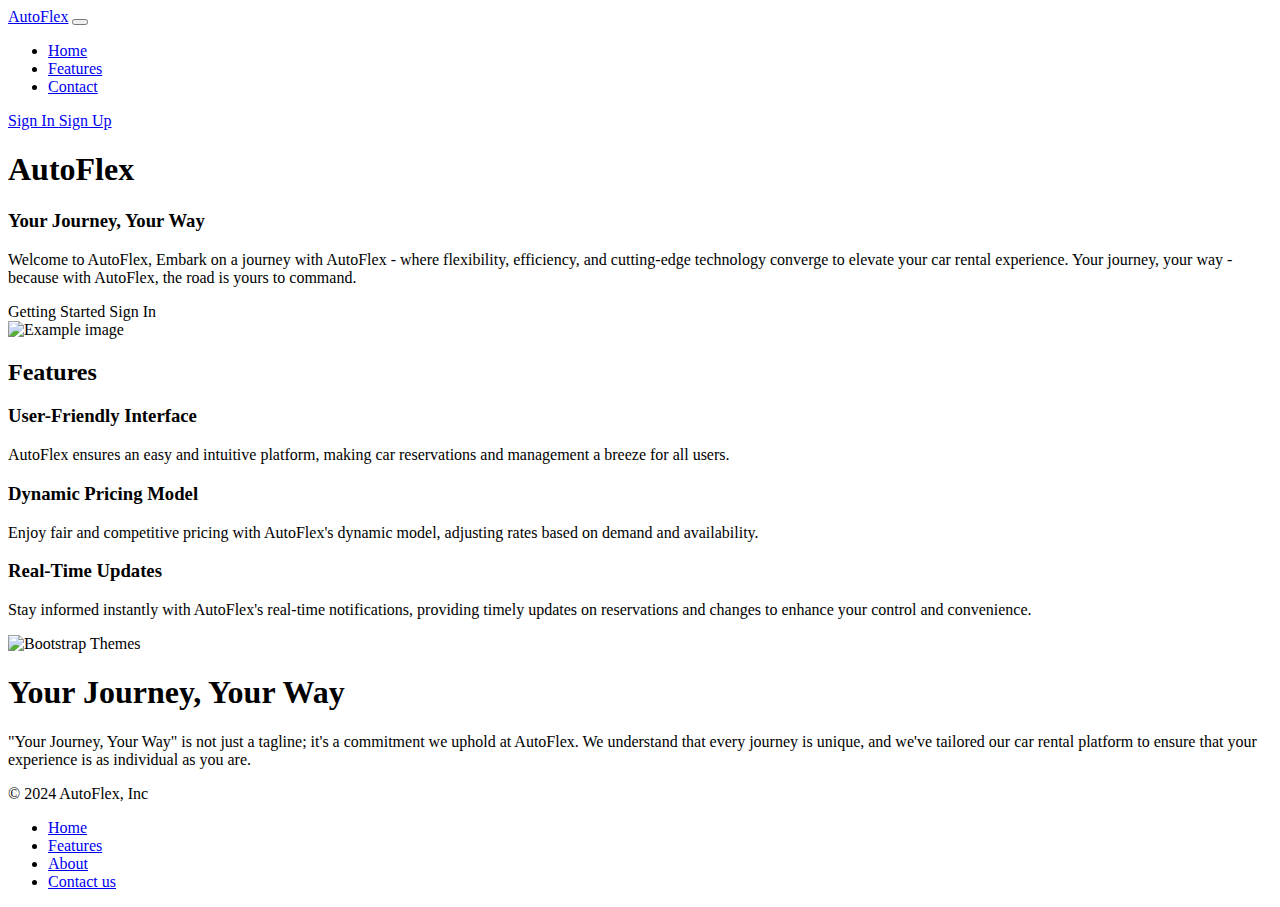
==== src/main/resources/templates/index.html @ 5b8b6b2c "first commit" ====
<!DOCTYPE html>
<html lang="en" xmlns:th="https://www.thymeleaf.org/">
  <head>
    <meta charset="utf-8" />
    <meta name="viewport" content="width=device-width, initial-scale=1" />
    <title>AutoFlex</title>
    <link
      href="https://cdn.jsdelivr.net/npm/bootstrap@5.3.2/dist/css/bootstrap.min.css"
      rel="stylesheet"
      integrity="sha384-T3c6CoIi6uLrA9TneNEoa7RxnatzjcDSCmG1MXxSR1GAsXEV/Dwwykc2MPK8M2HN"
      crossorigin="anonymous"
    />

    <link rel="stylesheet" th:href="@{/css/main.css}" />
    <script
      src="https://kit.fontawesome.com/c73c7e0ed2.js"
      crossorigin="anonymous"
    ></script>
  </head>
  <body>
    <!-- ------------- NAVBAR ------------------- -->
    <header class="naav">
      <nav class="navbar navbar-expand-lg blur-bg shadow-sm">
        <div class="container-fluid mx-2 p-2">
          <a class="navbar-brand fw-bold" href="/">AutoFlex</a>
          <button
            class="navbar-toggler"
            type="button"
            data-bs-toggle="collapse"
            data-bs-target="#navbarSupportedContent"
            aria-controls="navbarSupportedContent"
            aria-expanded="false"
            aria-label="Toggle navigation"
          >
            <span class="navbar-toggler-icon"></span>
          </button>

          <div class="collapse navbar-collapse" id="navbarSupportedContent">
            <ul class="navbar-nav me-auto mb-2 mb-lg-0">
              <li class="nav-item">
                <a class="nav-link active" aria-current="page" href="#home">Home</a>
              </li>
              <li class="nav-item">
                <a class="nav-link" href="#features">Features</a>
              </li>
              <li class="nav-item">
                <a class="nav-link" href="#contact">Contact</a>
              </li>
            </ul>
            <div class="d-flex">
              <a class="btn btn-outline-primary mx-2 px-3" href="/login">
                Sign In
              </a>
              <a class="btn btn-primary mx-2 px-3" href="/register">
                Sign Up
              </a>
            </div>
          </div>
        </div>
      </nav>
    </header>

    <!-- ------------- MAIN ------------------- -->
    <div class="container-fluid">
      <div class="px-4 pt-2 text-center border-bottom" id="home">
        <h1 class="display-2 fw-bold text-body">AutoFlex</h1>
        <h3 class="display-6 my-2 fw-semibold text-body-secondary">
          Your Journey, Your Way
        </h3>
        <div class="col-lg-9 mx-auto">
          <p class="my-4 fs-5">
            Welcome to AutoFlex, Embark on a journey with AutoFlex - where
            flexibility, efficiency, and cutting-edge technology converge to
            elevate your car rental experience. Your journey, your way - because
            with AutoFlex, the road is yours to command.
          </p>
          <div class="d-grid gap-2 d-sm-flex justify-content-sm-center mb-5">
            <a
              type="button"
              th:href="@{/register}"
              class="btn btn-primary btn-lg px-4 me-sm-3"
            >
              Getting Started
            </a>
            <a
              type="button"
              th:href="@{/login}"
              class="btn btn-outline-secondary btn-lg px-4"
            >
              Sign In
            </a>
          </div>
        </div>
        <div class="overflow-hidden" style="max-height: 30vh">
          <div class="container px-5">
            <img
              src="https://backiee.com/static/wpdb/wallpapers/560x315/309295.jpg"
              class="img-fluid border rounded-3 shadow-lg mb-4"
              alt="Example image"
              width="700"
              height="500"
              loading="lazy"
            />
          </div>
        </div>
      </div>
    </div>

    <!-- ------------- SECTION 1 ------------------- -->

    <!-- ------------- SECTION 2 ------------------- -->
    <div class="container-fluid px-4 py-5 bg-body" id="features">
      <h2 class="pb-2 mx-3 border-bottom">Features</h2>
      <div class="row container mx-auto g-4 py-5 row-cols-1 row-cols-lg-3">
        <div class="feature col">
          <div
            class="feature-icon rounded-3 d-inline-flex align-items-center justify-content-center text-bg-primary bg-gradient fs-2 mb-3"
          >
            <i class="fa-solid p-2 bi fa-palette"></i>
          </div>
          <h3 class="fs-2 text-body-emphasis mb-3">User-Friendly Interface</h3>
          <p class="">
            AutoFlex ensures an easy and intuitive platform, making car
            reservations and management a breeze for all users.
          </p>
        </div>
        <div class="feature col">
          <div
            class="feature-icon rounded-3 d-inline-flex align-items-center justify-content-center text-bg-primary bg-gradient fs-2 mb-3"
          >
            <i class="fa-solid p-2 bi fa-scale-balanced"></i>
          </div>
          <h3 class="fs-2 text-body-emphasis mb-3">Dynamic Pricing Model</h3>
          <p>
            Enjoy fair and competitive pricing with AutoFlex's dynamic model,
            adjusting rates based on demand and availability.
          </p>
        </div>
        <div class="feature col">
          <div
            class="feature-icon rounded-3 d-inline-flex align-items-center justify-content-center text-bg-primary bg-gradient fs-2 mb-3"
          >
            <i class="fa-solid p-2 bi fa-wand-magic-sparkles"></i>
          </div>
          <h3 class="fs-2 text-body-emphasis mb-3">Real-Time Updates</h3>
          <p>
            Stay informed instantly with AutoFlex's real-time notifications,
            providing timely updates on reservations and changes to enhance your
            control and convenience.
          </p>
        </div>
      </div>
    </div>

    <!-- ------------- SECTION 3 ------------------- -->
    <div class="container-fluid col-xxl-8 p-5 border-top">
      <div class="row flex-lg-row-reverse align-items-center g-5 py-5">
        <div class="col-10 col-sm-8 col-lg-6">
          <img
            src="https://d2m3nfprmhqjvd.cloudfront.net/blog/20221004191046/Hyundai-Venue-2022-1160x653.jpg"
            class="d-block mx-lg-auto rounded-3 shadow-sm object-fit-cover img-fluid"
            alt="Bootstrap Themes"
            width="500"
            height="400"
            loading="lazy"
          />
        </div>
        <div class="col-lg-6">
          <h1 class="display-6 fw-bold text-body-emphasis lh-1 mb-3">
            Your Journey, Your Way
          </h1>
          <p class="lead">
            "Your Journey, Your Way" is not just a tagline; it's a commitment we
            uphold at AutoFlex. We understand that every journey is unique, and
            we've tailored our car rental platform to ensure that your
            experience is as individual as you are.
          </p>
        </div>
      </div>
    </div>

    <!-- ------------- FOOTER ------------------- -->
    <div class="container-fluid bg-body pb-2 px-5 bottom-0" id="contact">
      <footer
        class="d-flex flex-wrap justify-content-between align-items-center py-3 border-top"
      >
        <p class="col-md-4 mb-0 text-body-secondary">© 2024 AutoFlex, Inc</p>

        <ul class="nav col-md-4 justify-content-end">
          <li class="nav-item">
            <a href="#" class="nav-link px-2 text-body-secondary">Home</a>
          </li>
          <li class="nav-item">
            <a href="#" class="nav-link px-2 text-body-secondary">Features</a>
          </li>
          <li class="nav-item">
            <a href="#" class="nav-link px-2 text-body-secondary">About</a>
          </li>
          <li class="nav-item">
            <a href="#" class="nav-link px-2 text-body-secondary">Contact us</a>
          </li>
        </ul>
      </footer>
    </div>

    <script
      src="https://cdn.jsdelivr.net/npm/bootstrap@5.3.2/dist/js/bootstrap.bundle.min.js"
      integrity="sha384-C6RzsynM9kWDrMNeT87bh95OGNyZPhcTNXj1NW7RuBCsyN/o0jlpcV8Qyq46cDfL"
      crossorigin="anonymous"
    ></script>
  </body>
</html>
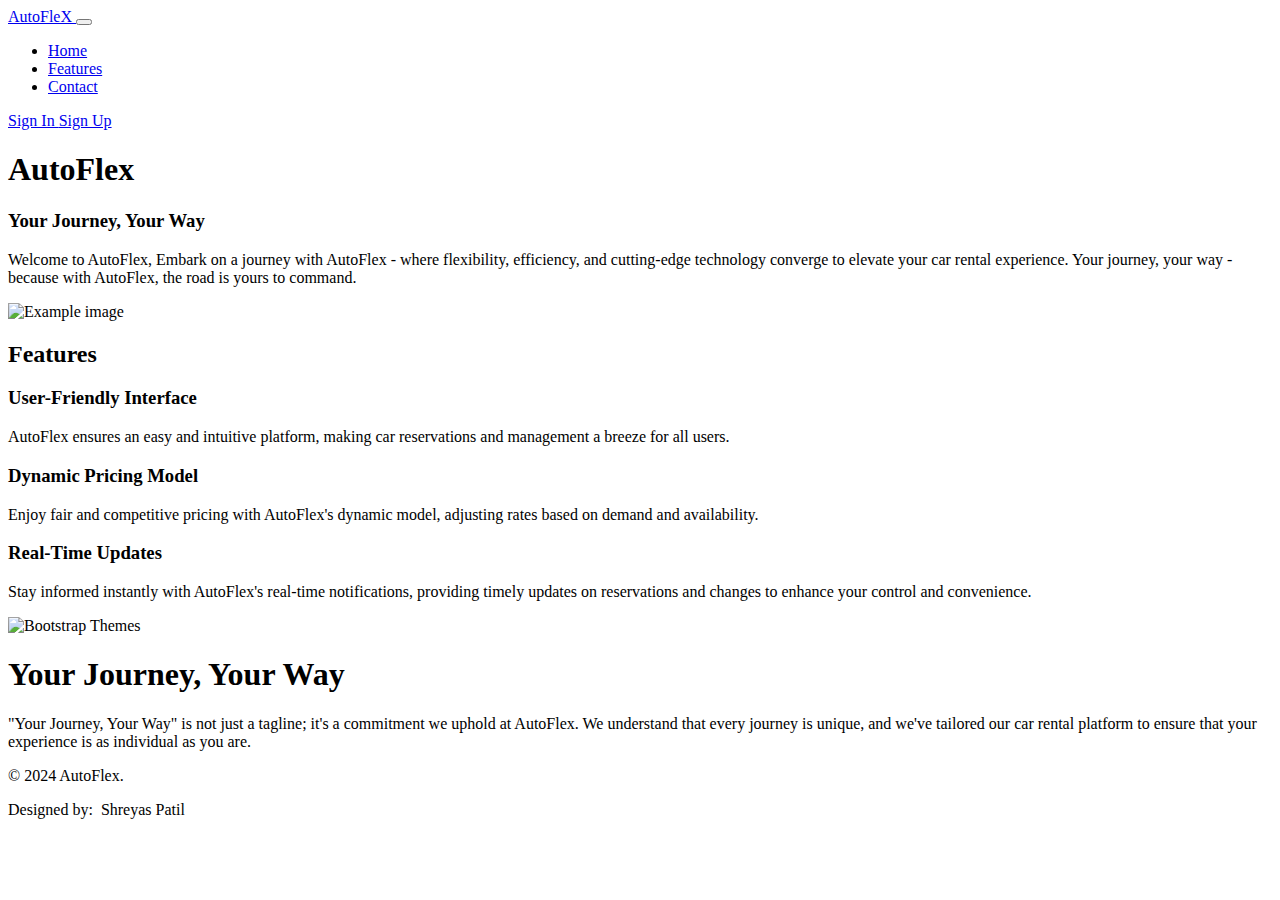
==== commit 91dcd1c7: "final project" ====
--- a/src/main/resources/templates/index.html
+++ b/src/main/resources/templates/index.html
@@ -1,212 +1,159 @@
 <!DOCTYPE html>
-<html lang="en" xmlns:th="https://www.thymeleaf.org/">
-  <head>
-    <meta charset="utf-8" />
-    <meta name="viewport" content="width=device-width, initial-scale=1" />
-    <title>AutoFlex</title>
-    <link
-      href="https://cdn.jsdelivr.net/npm/bootstrap@5.3.2/dist/css/bootstrap.min.css"
-      rel="stylesheet"
-      integrity="sha384-T3c6CoIi6uLrA9TneNEoa7RxnatzjcDSCmG1MXxSR1GAsXEV/Dwwykc2MPK8M2HN"
-      crossorigin="anonymous"
-    />
+<html lang="en" xmlns:th="https://www.thymeleaf.org/" data-bs-theme="dark">
 
-    <link rel="stylesheet" th:href="@{/css/main.css}" />
-    <script
-      src="https://kit.fontawesome.com/c73c7e0ed2.js"
-      crossorigin="anonymous"
-    ></script>
-  </head>
-  <body>
-    <!-- ------------- NAVBAR ------------------- -->
-    <header class="naav">
-      <nav class="navbar navbar-expand-lg blur-bg shadow-sm">
-        <div class="container-fluid mx-2 p-2">
-          <a class="navbar-brand fw-bold" href="/">AutoFlex</a>
-          <button
-            class="navbar-toggler"
-            type="button"
-            data-bs-toggle="collapse"
-            data-bs-target="#navbarSupportedContent"
-            aria-controls="navbarSupportedContent"
-            aria-expanded="false"
-            aria-label="Toggle navigation"
-          >
-            <span class="navbar-toggler-icon"></span>
-          </button>
+<head>
+  <meta charset="utf-8" />
+  <meta name="viewport" content="width=device-width, initial-scale=1" />
+  <title>AutoFlex</title>
+  <link href="https://cdn.jsdelivr.net/npm/bootstrap@5.3.2/dist/css/bootstrap.min.css" rel="stylesheet"
+        integrity="sha384-T3c6CoIi6uLrA9TneNEoa7RxnatzjcDSCmG1MXxSR1GAsXEV/Dwwykc2MPK8M2HN" crossorigin="anonymous" />
+  <link rel="stylesheet" th:href="@{/css/main.css}" />
+  <script src="https://kit.fontawesome.com/c73c7e0ed2.js" crossorigin="anonymous"></script>
+</head>
 
-          <div class="collapse navbar-collapse" id="navbarSupportedContent">
-            <ul class="navbar-nav me-auto mb-2 mb-lg-0">
-              <li class="nav-item">
-                <a class="nav-link active" aria-current="page" href="#home">Home</a>
-              </li>
-              <li class="nav-item">
-                <a class="nav-link" href="#features">Features</a>
-              </li>
-              <li class="nav-item">
-                <a class="nav-link" href="#contact">Contact</a>
-              </li>
-            </ul>
-            <div class="d-flex">
-              <a class="btn btn-outline-primary mx-2 px-3" href="/login">
-                Sign In
-              </a>
-              <a class="btn btn-primary mx-2 px-3" href="/register">
-                Sign Up
-              </a>
-            </div>
-          </div>
-        </div>
-      </nav>
-    </header>
+<body class="bg-image">
+  <!-- ------------- NAVBAR ------------------- -->
+  <header class="naav ">
+    <nav class="navbar navbar-expand-lg bg-blur shadow-sm">
+      <div class="container-fluid p-2">
+        <a class="navbar-brand px-3 " href="#">
+            <i class="fa-solid fa-layer-group fs-3 text-gradient me-1"></i>
+            <span class="fw-semibold fs-3 ">Auto<span class="text-gradient fw-bold ">FleX</span></span>
+        </a>        
+        <button class="navbar-toggler" type="button" data-bs-toggle="collapse" data-bs-target="#navbarSupportedContent"
+                aria-controls="navbarSupportedContent" aria-expanded="false" aria-label="Toggle navigation">
+          <span class="navbar-toggler-icon"></span>
+        </button>
 
-    <!-- ------------- MAIN ------------------- -->
-    <div class="container-fluid">
-      <div class="px-4 pt-2 text-center border-bottom" id="home">
-        <h1 class="display-2 fw-bold text-body">AutoFlex</h1>
-        <h3 class="display-6 my-2 fw-semibold text-body-secondary">
-          Your Journey, Your Way
-        </h3>
-        <div class="col-lg-9 mx-auto">
-          <p class="my-4 fs-5">
-            Welcome to AutoFlex, Embark on a journey with AutoFlex - where
-            flexibility, efficiency, and cutting-edge technology converge to
-            elevate your car rental experience. Your journey, your way - because
-            with AutoFlex, the road is yours to command.
-          </p>
-          <div class="d-grid gap-2 d-sm-flex justify-content-sm-center mb-5">
-            <a
-              type="button"
-              th:href="@{/register}"
-              class="btn btn-primary btn-lg px-4 me-sm-3"
-            >
-              Getting Started
+        <div class="collapse navbar-collapse" id="navbarSupportedContent">
+          <ul class="navbar-nav me-auto mb-2 mb-lg-0">
+            <li class="nav-item">
+              <a class="nav-link active-link link" aria-current="page" href="#home">Home</a>
+            </li>
+            <li class="nav-item">
+              <a class="nav-link link" href="#features">Features</a>
+            </li>
+            <li class="nav-item">
+              <a class="nav-link link" href="#contact">Contact</a>
+            </li>
+          </ul>
+          <div class="d-flex">
+            <a class="btn btn-outline-light mx-2 px-3" href="/login">
+              Sign In
             </a>
-            <a
-              type="button"
-              th:href="@{/login}"
-              class="btn btn-outline-secondary btn-lg px-4"
-            >
-              Sign In
+            <a class="btn btn-light mx-2 px-3" href="/register">
+              Sign Up
             </a>
           </div>
         </div>
-        <div class="overflow-hidden" style="max-height: 30vh">
-          <div class="container px-5">
-            <img
-              src="https://backiee.com/static/wpdb/wallpapers/560x315/309295.jpg"
-              class="img-fluid border rounded-3 shadow-lg mb-4"
-              alt="Example image"
-              width="700"
-              height="500"
-              loading="lazy"
-            />
-          </div>
+      </div>
+    </nav>
+  </header>
+
+  <!-- ------------- MAIN ------------------- -->
+  <div class="container-fluid mt-md-4">
+    <div class="px-4 pt-2 text-center border-bottom" id="home">
+      <h1 class="display-2 fw-bold gradient-text ">AutoFlex</h1>
+      <h3 class="display-6 my-2 fw-semibold text-body-secondary">
+        Your Journey, Your Way
+      </h3>
+      <div class="col-lg-9 mx-auto">
+        <p class="my-4 fs-5">
+          Welcome to AutoFlex, Embark on a journey with AutoFlex - where
+          flexibility, efficiency, and cutting-edge technology converge to
+          elevate your car rental experience. Your journey, your way - because
+          with AutoFlex, the road is yours to command.
+        </p>
+      </div>
+      <div class="overflow-hidden" style="max-height: 40vh">
+        <div class="container px-5">
+          <img src="https://backiee.com/static/wpdb/wallpapers/560x315/309295.jpg"
+               class="img-fluid border rounded-3 shadow-lg mb-4" alt="Example image" width="700" height="500"
+               loading="lazy" />
         </div>
       </div>
     </div>
+  </div>
 
-    <!-- ------------- SECTION 1 ------------------- -->
+  <!-- ------------- SECTION 1 ------------------- -->
 
-    <!-- ------------- SECTION 2 ------------------- -->
-    <div class="container-fluid px-4 py-5 bg-body" id="features">
-      <h2 class="pb-2 mx-3 border-bottom">Features</h2>
-      <div class="row container mx-auto g-4 py-5 row-cols-1 row-cols-lg-3">
-        <div class="feature col">
-          <div
-            class="feature-icon rounded-3 d-inline-flex align-items-center justify-content-center text-bg-primary bg-gradient fs-2 mb-3"
-          >
-            <i class="fa-solid p-2 bi fa-palette"></i>
-          </div>
-          <h3 class="fs-2 text-body-emphasis mb-3">User-Friendly Interface</h3>
-          <p class="">
-            AutoFlex ensures an easy and intuitive platform, making car
-            reservations and management a breeze for all users.
-          </p>
+  <!-- ------------- SECTION 2 ------------------- -->
+  <div class="container-fluid px-4 py-5 bg-body-secondary" id="features">
+    <h2 class="pb-2 mx-3 border-bottom">Features</h2>
+    <div class="row container mx-auto g-4 py-5 row-cols-1 row-cols-lg-3">
+      <div class="feature col">
+        <div
+             class="feature-icon rounded-3 d-inline-flex align-items-center justify-content-center  bg-gradient fs-2 mb-3">
+          <i class="fa-solid p-2 bi fa-palette"></i>
         </div>
-        <div class="feature col">
-          <div
-            class="feature-icon rounded-3 d-inline-flex align-items-center justify-content-center text-bg-primary bg-gradient fs-2 mb-3"
-          >
-            <i class="fa-solid p-2 bi fa-scale-balanced"></i>
-          </div>
-          <h3 class="fs-2 text-body-emphasis mb-3">Dynamic Pricing Model</h3>
-          <p>
-            Enjoy fair and competitive pricing with AutoFlex's dynamic model,
-            adjusting rates based on demand and availability.
-          </p>
+        <h3 class="fs-2 text-body-emphasis mb-3 text-gradient ">User-Friendly Interface</h3>
+        <p class="">
+          AutoFlex ensures an easy and intuitive platform, making car
+          reservations and management a breeze for all users.
+        </p>
+      </div>
+      <div class="feature col">
+        <div
+             class="feature-icon rounded-3 d-inline-flex align-items-center justify-content-center text-bg-primary bg-gradient fs-2 mb-3">
+          <i class="fa-solid p-2 bi fa-scale-balanced"></i>
         </div>
-        <div class="feature col">
-          <div
-            class="feature-icon rounded-3 d-inline-flex align-items-center justify-content-center text-bg-primary bg-gradient fs-2 mb-3"
-          >
-            <i class="fa-solid p-2 bi fa-wand-magic-sparkles"></i>
-          </div>
-          <h3 class="fs-2 text-body-emphasis mb-3">Real-Time Updates</h3>
-          <p>
-            Stay informed instantly with AutoFlex's real-time notifications,
-            providing timely updates on reservations and changes to enhance your
-            control and convenience.
-          </p>
+        <h3 class="fs-2 text-body-emphasis mb-3 text-gradient">Dynamic Pricing Model</h3>
+        <p>
+          Enjoy fair and competitive pricing with AutoFlex's dynamic model,
+          adjusting rates based on demand and availability.
+        </p>
+      </div>
+      <div class="feature col">
+        <div
+             class="feature-icon rounded-3 d-inline-flex align-items-center justify-content-center text-bg-primary bg-gradient fs-2 mb-3">
+          <i class="fa-solid p-2 bi fa-wand-magic-sparkles"></i>
         </div>
+        <h3 class="fs-2 text-body-emphasis mb-3 text-gradient">Real-Time Updates</h3>
+        <p>
+          Stay informed instantly with AutoFlex's real-time notifications,
+          providing timely updates on reservations and changes to enhance your
+          control and convenience.
+        </p>
       </div>
     </div>
+  </div>
 
-    <!-- ------------- SECTION 3 ------------------- -->
-    <div class="container-fluid col-xxl-8 p-5 border-top">
-      <div class="row flex-lg-row-reverse align-items-center g-5 py-5">
-        <div class="col-10 col-sm-8 col-lg-6">
-          <img
-            src="https://d2m3nfprmhqjvd.cloudfront.net/blog/20221004191046/Hyundai-Venue-2022-1160x653.jpg"
-            class="d-block mx-lg-auto rounded-3 shadow-sm object-fit-cover img-fluid"
-            alt="Bootstrap Themes"
-            width="500"
-            height="400"
-            loading="lazy"
-          />
-        </div>
-        <div class="col-lg-6">
-          <h1 class="display-6 fw-bold text-body-emphasis lh-1 mb-3">
-            Your Journey, Your Way
-          </h1>
-          <p class="lead">
-            "Your Journey, Your Way" is not just a tagline; it's a commitment we
-            uphold at AutoFlex. We understand that every journey is unique, and
-            we've tailored our car rental platform to ensure that your
-            experience is as individual as you are.
-          </p>
-        </div>
+  <!-- ------------- SECTION 3 ------------------- -->
+  <div class="container-fluid col-xxl-8 p-5 border-top bg-blur">
+    <div class="row flex-lg-row-reverse align-items-center g-5 pb-5 bg-body-secondary my-auto rounded-3">
+      <div class="col-10 col-sm-8 col-lg-6">
+        <img src="https://d2m3nfprmhqjvd.cloudfront.net/blog/20221004191046/Hyundai-Venue-2022-1160x653.jpg"
+             class="d-block mx-lg-auto rounded-3 shadow-sm object-fit-cover img-fluid" alt="Bootstrap Themes"
+             width="500" height="400" loading="lazy" />
+      </div>
+      <div class="col-lg-5 ">
+        <h1 class="display-3 fw-bold text-body-emphasis  mb-3 text-gradient">
+          Your Journey, Your Way
+        </h1>
+        <p class="lead">
+          "Your Journey, Your Way" is not just a tagline; it's a commitment we
+          uphold at AutoFlex. We understand that every journey is unique, and
+          we've tailored our car rental platform to ensure that your
+          experience is as individual as you are.
+        </p>
       </div>
     </div>
+  </div>
 
-    <!-- ------------- FOOTER ------------------- -->
-    <div class="container-fluid bg-body pb-2 px-5 bottom-0" id="contact">
-      <footer
-        class="d-flex flex-wrap justify-content-between align-items-center py-3 border-top"
-      >
-        <p class="col-md-4 mb-0 text-body-secondary">© 2024 AutoFlex, Inc</p>
+  <!-- ------------- FOOTER ------------------- -->
+  <div class="container-fluid bg-body-secondary pb-2 px-5 bottom-0" id="contact">
+    <footer class="d-flex flex-wrap justify-content-between align-items-center py-3 border-top">
+      <p class="col-md-4 mb-0 text-body-secondary">© 2024 AutoFlex. </p>
 
-        <ul class="nav col-md-4 justify-content-end">
-          <li class="nav-item">
-            <a href="#" class="nav-link px-2 text-body-secondary">Home</a>
-          </li>
-          <li class="nav-item">
-            <a href="#" class="nav-link px-2 text-body-secondary">Features</a>
-          </li>
-          <li class="nav-item">
-            <a href="#" class="nav-link px-2 text-body-secondary">About</a>
-          </li>
-          <li class="nav-item">
-            <a href="#" class="nav-link px-2 text-body-secondary">Contact us</a>
-          </li>
-        </ul>
-      </footer>
-    </div>
+      <p class="nav col-md-4 justify-content-end text-body-secondary fs-5">
+        Designed by: <span class="fw-medium "> &nbsp;Shreyas Patil</span>
+      </p>
+    </footer>
+  </div>
 
-    <script
-      src="https://cdn.jsdelivr.net/npm/bootstrap@5.3.2/dist/js/bootstrap.bundle.min.js"
-      integrity="sha384-C6RzsynM9kWDrMNeT87bh95OGNyZPhcTNXj1NW7RuBCsyN/o0jlpcV8Qyq46cDfL"
-      crossorigin="anonymous"
-    ></script>
-  </body>
-</html>
+  <script src="https://cdn.jsdelivr.net/npm/bootstrap@5.3.2/dist/js/bootstrap.bundle.min.js"
+          integrity="sha384-C6RzsynM9kWDrMNeT87bh95OGNyZPhcTNXj1NW7RuBCsyN/o0jlpcV8Qyq46cDfL"
+          crossorigin="anonymous"></script>
+</body>
+
+</html>